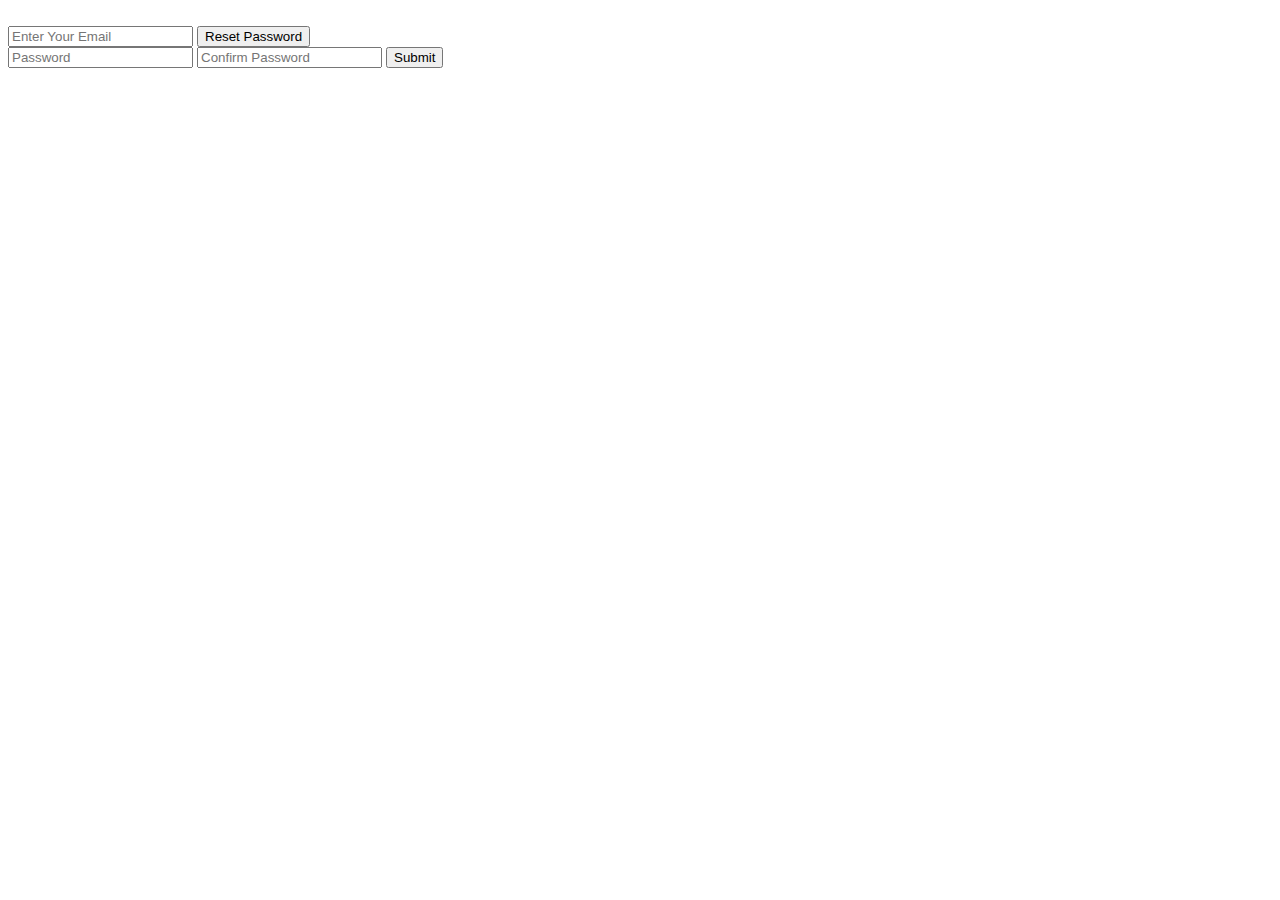
==== pages/forgotPassword.html @ b253d4e8 "Merge pull request #16 from Fullstack-Alfanar/main" ====
<!DOCTYPE html>
<html lang="en">

<head>
  <meta charset="UTF-8" />
  <meta http-equiv="X-UA-Compatible" content="IE=edge" />
  <meta name="viewport" content="width=device-width, initial-scale=1.0" />
  <link rel="stylesheet" href="../style/style.css" />
  <title>Forgot Password</title>
</head>

<body class="bodyContainer">
  <header></header>
  <section class="container">
    <div class="LogoDiv">
      <img src="../images/Logo.svg" alt="" />
    </div>
    <div id="checkEmailDiv" class="InputDiv">
      <input id="checkEmail" type="email" placeholder="Enter Your Email" />
      <label id="ErrorMsg"></label>
      <button id="resPass">Reset Password</button>
    </div>
    <div id="reNewPass" class="InputDiv">
      <input id="NewPassword1" type="password" placeholder="Password" />
      <input id="IPassword" type="password" placeholder="Confirm Password" />
      <label id="ErrorMsg2"></label>
      <button id="Submit">Submit</button>
    </div>
  </section>
  <div class="shelfImg"><img src="../images/shelf_v2.svg" alt="" /></div>
  <div class="nerdImg"><img src="../images/Neeerd.svg" alt="" /></div>
  <script src="../js/jquery-3.6.0.js"></script>
  <script src="../js/forgotPassword.js"></script>
</body>

</html>
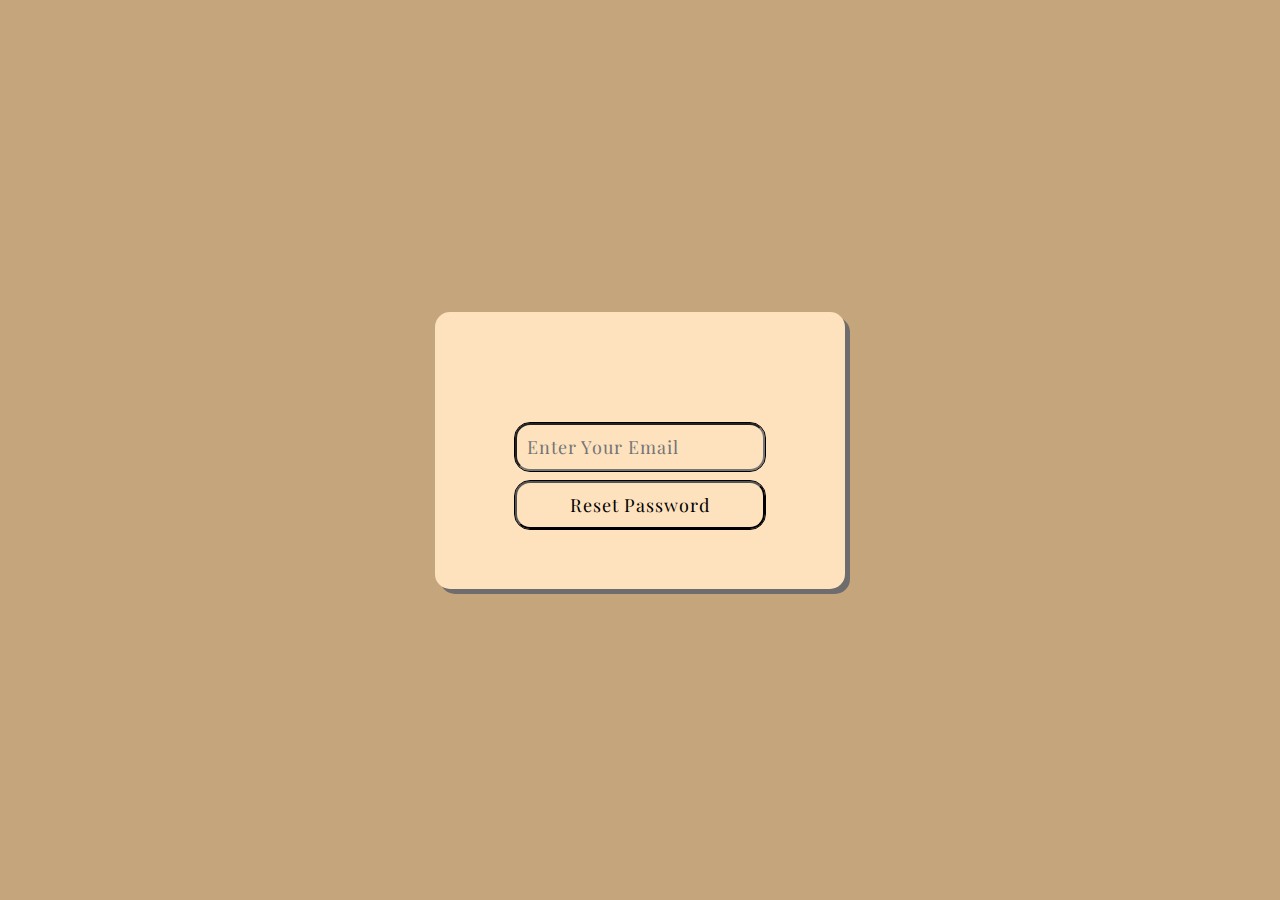
==== commit 726a6ce2: "Fix/Links" ====
--- a/pages/forgotPassword.html
+++ b/pages/forgotPassword.html
@@ -5,7 +5,7 @@
   <meta charset="UTF-8" />
   <meta http-equiv="X-UA-Compatible" content="IE=edge" />
   <meta name="viewport" content="width=device-width, initial-scale=1.0" />
-  <link rel="stylesheet" href="../style/style.css" />
+  <link rel="stylesheet" href="/style/style.css" />
   <title>Forgot Password</title>
 </head>
 
@@ -13,7 +13,7 @@
   <header></header>
   <section class="container">
     <div class="LogoDiv">
-      <img src="../images/Logo.svg" alt="" />
+      <img src="/images/Logo.svg" alt="" />
     </div>
     <div id="checkEmailDiv" class="InputDiv">
       <input id="checkEmail" type="email" placeholder="Enter Your Email" />
@@ -27,10 +27,10 @@
       <button id="Submit">Submit</button>
     </div>
   </section>
-  <div class="shelfImg"><img src="../images/shelf_v2.svg" alt="" /></div>
-  <div class="nerdImg"><img src="../images/Neeerd.svg" alt="" /></div>
-  <script src="../js/jquery-3.6.0.js"></script>
-  <script src="../js/forgotPassword.js"></script>
+  <div class="shelfImg"><img src="/images/shelf_v2.svg" alt="" /></div>
+  <div class="nerdImg"><img src="/images/Neeerd.svg" alt="" /></div>
+  <script src="/js/jquery-3.6.0.js"></script>
+  <script src="/js/forgotPassword.js"></script>
 </body>
 
 </html>--- a/style/style.css
+++ b/style/style.css
@@ -0,0 +1,571 @@
+@import url("https://fonts.googleapis.com/css2?family=Playfair+Display:ital,wght@1,500&display=swap");
+* {
+  margin: 0;
+  padding: 0;
+  font-family: "Playfair Display", serif;
+}
+
+html,
+body {
+  height: 100%;
+  background-color: #c5a57c;
+  min-width: 375px;
+}
+
+.Loading-page {
+  display: -webkit-box;
+  display: -ms-flexbox;
+  display: flex;
+  -webkit-box-pack: center;
+      -ms-flex-pack: center;
+          justify-content: center;
+  -webkit-box-align: center;
+      -ms-flex-align: center;
+          align-items: center;
+}
+
+.Loading-page .loading-wrapper {
+  width: 100px;
+  height: 100px;
+}
+
+.Loading-page .loading-wrapper span {
+  font-size: 22px;
+  text-transform: uppercase;
+}
+
+.Loading-page .loading-wrapper .loader {
+  -webkit-box-sizing: border-box;
+          box-sizing: border-box;
+  width: 100%;
+  height: 100%;
+  border: 10px solid #162534;
+  border-top-color: #4bc8eb;
+  border-bottom-color: #f13a8f;
+  border-radius: 50%;
+  -webkit-animation: rotate 5s linear infinite;
+          animation: rotate 5s linear infinite;
+}
+
+.Loading-page .loading-wrapper .loader-inner {
+  border-top-color: #36f372;
+  border-bottom-color: #fff;
+  -webkit-animation-duration: 2.5s;
+          animation-duration: 2.5s;
+}
+
+@-webkit-keyframes rotate {
+  0%,
+  100% {
+    -webkit-transform: scale(1) rotate(360deg);
+            transform: scale(1) rotate(360deg);
+  }
+  50% {
+    -webkit-transform: scale(0.8) rotate(-360deg);
+            transform: scale(0.8) rotate(-360deg);
+  }
+}
+
+@keyframes rotate {
+  0%,
+  100% {
+    -webkit-transform: scale(1) rotate(360deg);
+            transform: scale(1) rotate(360deg);
+  }
+  50% {
+    -webkit-transform: scale(0.8) rotate(-360deg);
+            transform: scale(0.8) rotate(-360deg);
+  }
+}
+
+.bodyContainer {
+  display: -webkit-box;
+  display: -ms-flexbox;
+  display: flex;
+  -webkit-box-pack: center;
+      -ms-flex-pack: center;
+          justify-content: center;
+  -webkit-box-align: center;
+      -ms-flex-align: center;
+          align-items: center;
+}
+
+.bodyContainer header {
+  background-image: url("/images/navbar.png");
+  background-repeat: repeat-x;
+  height: 80px;
+  width: 100%;
+  position: fixed;
+  top: 0;
+}
+
+.bodyContainer #signUpDiv {
+  display: none;
+}
+
+.bodyContainer #reNewPass {
+  display: none;
+}
+
+.bodyContainer .container {
+  z-index: 1;
+  display: -webkit-box;
+  display: -ms-flexbox;
+  display: flex;
+  -webkit-box-orient: vertical;
+  -webkit-box-direction: normal;
+      -ms-flex-direction: column;
+          flex-direction: column;
+  -webkit-box-pack: center;
+      -ms-flex-pack: center;
+          justify-content: center;
+  -webkit-box-align: center;
+      -ms-flex-align: center;
+          align-items: center;
+  background-color: #fee2be;
+  padding: 60px 80px;
+  border-radius: 15px;
+  -webkit-box-shadow: 5px 5px #6e6c6c;
+          box-shadow: 5px 5px #6e6c6c;
+}
+
+@media screen and (max-width: 500px) {
+  .bodyContainer .container {
+    padding: 30px 40px;
+  }
+}
+
+.bodyContainer .container .SwitchBtn {
+  width: 90%;
+  display: -webkit-box;
+  display: -ms-flexbox;
+  display: flex;
+  -webkit-box-pack: justify;
+      -ms-flex-pack: justify;
+          justify-content: space-between;
+}
+
+.bodyContainer .container .SwitchBtn button {
+  list-style: none;
+  display: inline-block;
+  padding: 10px;
+  background: local;
+  border: none;
+  font-size: larger;
+  position: relative;
+}
+
+.bodyContainer .container .SwitchBtn button::after {
+  content: "";
+  width: 100%;
+  position: absolute;
+  left: 0;
+  bottom: 0;
+  -webkit-transform: scaleX(0);
+          transform: scaleX(0);
+  -webkit-transform-origin: left;
+          transform-origin: left;
+  -webkit-transition: -webkit-transform 0.4s ease;
+  transition: -webkit-transform 0.4s ease;
+  transition: transform 0.4s ease;
+  transition: transform 0.4s ease, -webkit-transform 0.4s ease;
+  border-bottom: 3px solid #000000;
+}
+
+.bodyContainer .container .SwitchBtn button:hover::after {
+  -webkit-transform: scale(1);
+          transform: scale(1);
+}
+
+.bodyContainer .container img {
+  width: 150px;
+}
+
+.bodyContainer .container .LogoDiv {
+  margin: 10px;
+}
+
+.bodyContainer .container .InputDiv {
+  display: -webkit-box;
+  display: -ms-flexbox;
+  display: flex;
+  -webkit-box-orient: vertical;
+  -webkit-box-direction: normal;
+      -ms-flex-direction: column;
+          flex-direction: column;
+}
+
+.bodyContainer .container .InputDiv input,
+.bodyContainer .container .InputDiv button {
+  letter-spacing: 1px;
+  background: none;
+  color: #000;
+  padding: 10px;
+  margin-top: 10px;
+  font-size: large;
+  outline: 1px solid #000;
+  position: relative;
+  border-radius: 15px;
+  overflow: hidden;
+  -webkit-transition: color 1s;
+  transition: color 1s;
+}
+
+.bodyContainer .container .InputDiv button:hover {
+  color: #fff;
+}
+
+.bodyContainer .container .InputDiv button::before {
+  content: "";
+  position: absolute;
+  top: 0;
+  left: -50%;
+  width: 0;
+  height: 100%;
+  background-color: #613c3c;
+  -webkit-transform: skew(35deg);
+          transform: skew(35deg);
+  z-index: -1;
+  -webkit-transition: width 1s;
+  transition: width 1s;
+}
+
+.bodyContainer .container .InputDiv button:hover::before {
+  width: 160%;
+}
+
+.bodyContainer .shelfImg {
+  display: -webkit-box;
+  display: -ms-flexbox;
+  display: flex;
+  position: absolute;
+  bottom: 0;
+  left: 0;
+}
+
+@media screen and (max-width: 1400px) {
+  .bodyContainer .shelfImg {
+    display: none;
+  }
+}
+
+.bodyContainer .shelfImg img {
+  width: 50%;
+  margin-left: 200px;
+  margin-bottom: 50px;
+}
+
+.bodyContainer .nerdImg {
+  display: -webkit-box;
+  display: -ms-flexbox;
+  display: flex;
+  position: absolute;
+  bottom: 0;
+  right: 0;
+}
+
+@media screen and (max-width: 1400px) {
+  .bodyContainer .nerdImg {
+    display: none;
+  }
+}
+
+.bodyContainer .nerdImg img {
+  -webkit-box-shadow: 5px 5px #6e6c6c;
+          box-shadow: 5px 5px #6e6c6c;
+  margin-right: 200px;
+  margin-bottom: 50px;
+}
+
+.DashBoardPage .NavBar {
+  display: -webkit-box;
+  display: -ms-flexbox;
+  display: flex;
+  -webkit-box-pack: justify;
+      -ms-flex-pack: justify;
+          justify-content: space-between;
+  background-color: #a66c39;
+  width: 100%;
+}
+
+.DashBoardPage .NavBar .logo-section {
+  display: -webkit-box;
+  display: -ms-flexbox;
+  display: flex;
+  width: 33%;
+}
+
+.DashBoardPage .NavBar .logo-section .logo {
+  margin-left: 15%;
+}
+
+.DashBoardPage .NavBar .logo-section .logo img {
+  margin-top: 0.5%;
+  height: 60px;
+}
+
+.DashBoardPage .NavBar .logo-section .logo-title {
+  display: -webkit-box;
+  display: -ms-flexbox;
+  display: flex;
+  width: 33%;
+}
+
+.DashBoardPage .NavBar .logo-section .logo-title span {
+  margin-top: auto;
+  font-size: 22px;
+  color: wheat;
+  text-shadow: 3px 3px #000000;
+}
+
+.DashBoardPage .NavBar .title-section {
+  display: -webkit-box;
+  display: -ms-flexbox;
+  display: flex;
+  width: 33%;
+  -webkit-box-pack: center;
+      -ms-flex-pack: center;
+          justify-content: center;
+}
+
+.DashBoardPage .NavBar .title-section label {
+  margin-top: auto;
+  margin-bottom: auto;
+  font-size: 32px;
+  color: wheat;
+  text-shadow: 3px 3px #000000;
+}
+
+@media screen and (max-width: 500px) {
+  .DashBoardPage .NavBar .title-section label {
+    font-size: 26px;
+  }
+  .DashBoardPage .NavBar .logo-title span {
+    -webkit-transform: translate(-100%, 0);
+            transform: translate(-100%, 0);
+  }
+}
+
+.DashBoardPage .logout-section {
+  display: -webkit-box;
+  display: -ms-flexbox;
+  display: flex;
+  -webkit-box-pack: center;
+      -ms-flex-pack: center;
+          justify-content: center;
+  margin-top: auto;
+  margin-bottom: auto;
+  width: 33%;
+  /* logoutBtn links on mouse-over */
+  /* Current/active logoutBtn link */
+  /* Add responsiveness - will automatically display the logoutBtn vertically instead of horizontally on screens less than 500 pixels */
+}
+
+.DashBoardPage .logout-section a {
+  float: left;
+  text-align: center;
+  padding: 12px;
+  color: white;
+  text-decoration: none;
+  font-size: 17px;
+}
+
+.DashBoardPage .logout-section a:hover {
+  background-color: #597b6b;
+}
+
+.DashBoardPage .logout-section .active {
+  background-color: #04aa6d;
+}
+
+@media screen and (max-width: 500px) {
+  .DashBoardPage .logout-section a {
+    float: none;
+    display: block;
+  }
+}
+
+.DashBoardPage .h3 {
+  margin-top: 2%;
+  margin-left: 10%;
+}
+
+.DashBoardPage .h3 h3 {
+  color: white;
+  font-size: 32px;
+}
+
+.DashBoardPage .dashboard-section {
+  display: -webkit-box;
+  display: -ms-flexbox;
+  display: flex;
+  -webkit-box-pack: center;
+      -ms-flex-pack: center;
+          justify-content: center;
+}
+
+.DashBoardPage .dashboard-section .Table {
+  display: -ms-grid;
+  display: grid;
+  -ms-grid-columns: (minmax(250px, 0.2fr))[auto-fit];
+      grid-template-columns: repeat(auto-fit, minmax(250px, 0.2fr));
+  -webkit-box-pack: center;
+      -ms-flex-pack: center;
+          justify-content: center;
+  gap: 20px;
+  width: 90%;
+}
+
+.DashBoardPage .dashboard-section .card {
+  position: relative;
+  width: 250px;
+  height: 350px;
+  border-radius: 20px;
+  z-index: 1;
+  overflow: hidden;
+}
+
+.DashBoardPage .dashboard-section .card .card-title {
+  display: -webkit-box;
+  display: -ms-flexbox;
+  display: flex;
+  -webkit-box-pack: center;
+      -ms-flex-pack: center;
+          justify-content: center;
+  -webkit-box-align: center;
+      -ms-flex-align: center;
+          align-items: center;
+  height: 50%;
+}
+
+.DashBoardPage .dashboard-section .card .card-description {
+  height: 50%;
+  padding: 15px;
+}
+
+.DashBoardPage .dashboard-section .card:nth-child(1) {
+  background: url(/images/books/1.jpg) center no-repeat;
+  background-size: cover;
+}
+
+.DashBoardPage .dashboard-section .card:nth-child(2) {
+  background: url(/images/books/2.jpg) center no-repeat;
+  background-size: cover;
+}
+
+.DashBoardPage .dashboard-section .card:nth-child(3) {
+  background: url(/images/books/3.jpg) center no-repeat;
+  background-size: cover;
+}
+
+.DashBoardPage .dashboard-section .card:nth-child(4) {
+  background: url(/images/books/4.jpg) center no-repeat;
+  background-size: cover;
+}
+
+.DashBoardPage .dashboard-section .card:nth-child(5) {
+  background: url(/images/books/5.jpg) center no-repeat;
+  background-size: cover;
+}
+
+.DashBoardPage .dashboard-section .card:nth-child(6) {
+  background: url(/images/books/6.jpg) center no-repeat;
+  background-size: cover;
+}
+
+.DashBoardPage .dashboard-section .card:nth-child(7) {
+  background: url(/images/books/7.jpg) center no-repeat;
+  background-size: cover;
+}
+
+.DashBoardPage .dashboard-section .card:nth-child(8) {
+  background: url(/images/books/8.jpg) center no-repeat;
+  background-size: cover;
+}
+
+.DashBoardPage .dashboard-section .card:nth-child(9) {
+  background: url(/images/books/9.jpg) center no-repeat;
+  background-size: cover;
+}
+
+.DashBoardPage .dashboard-section .card:nth-child(10) {
+  background: url(/images/books/10.jpg) center no-repeat;
+  background-size: cover;
+}
+
+.DashBoardPage .dashboard-section .card:nth-child(11) {
+  background: url(/images/books/11.jpg) center no-repeat;
+  background-size: cover;
+}
+
+.DashBoardPage .dashboard-section .card:nth-child(12) {
+  background: url(/images/books/12.jpg) center no-repeat;
+  background-size: cover;
+}
+
+.DashBoardPage .dashboard-section .card:nth-child(13) {
+  background: url(/images/books/13.jpg) center no-repeat;
+  background-size: cover;
+}
+
+.DashBoardPage .dashboard-section .card:nth-child(14) {
+  background: url(/images/books/14.jpg) center no-repeat;
+  background-size: cover;
+}
+
+.DashBoardPage .dashboard-section .card:nth-child(15) {
+  background: url(/images/books/15.jpg) center no-repeat;
+  background-size: cover;
+}
+
+.DashBoardPage .dashboard-section .card::before,
+.DashBoardPage .dashboard-section .card::after {
+  content: "";
+  position: absolute;
+  left: 0;
+  width: 100%;
+  height: calc(60% + 35px);
+  background-color: rgba(255, 255, 255, 0.612);
+  -webkit-transition: -webkit-transform 0.5s 0.25s ease-in;
+  transition: -webkit-transform 0.5s 0.25s ease-in;
+  transition: transform 0.5s 0.25s ease-in;
+  transition: transform 0.5s 0.25s ease-in, -webkit-transform 0.5s 0.25s ease-in;
+  z-index: -1;
+  overflow: hidden;
+}
+
+.DashBoardPage .dashboard-section .card::before {
+  top: 0;
+  -webkit-clip-path: polygon(0 0, 100% 0, 100% 45%, 0% 100%);
+          clip-path: polygon(0 0, 100% 0, 100% 45%, 0% 100%);
+  -webkit-transform: translateY(-100%);
+          transform: translateY(-100%);
+}
+
+.DashBoardPage .dashboard-section .card::after {
+  bottom: 0;
+  -webkit-clip-path: polygon(0 55%, 100% 0, 100% 100%, 0% 100%);
+          clip-path: polygon(0 55%, 100% 0, 100% 100%, 0% 100%);
+  -webkit-transform: translateY(100%);
+          transform: translateY(100%);
+}
+
+.DashBoardPage .dashboard-section .card-content {
+  opacity: 0;
+  height: 100%;
+  -webkit-transition: opacity 0.25s;
+  transition: opacity 0.25s;
+}
+
+.DashBoardPage .dashboard-section .card:hover::before,
+.DashBoardPage .dashboard-section .card:hover::after {
+  -webkit-transform: translateY(0);
+          transform: translateY(0);
+}
+
+.DashBoardPage .dashboard-section .card:hover .card-content {
+  opacity: 1;
+  -webkit-transition-delay: 0.75s;
+          transition-delay: 0.75s;
+}
+/*# sourceMappingURL=style.css.map */